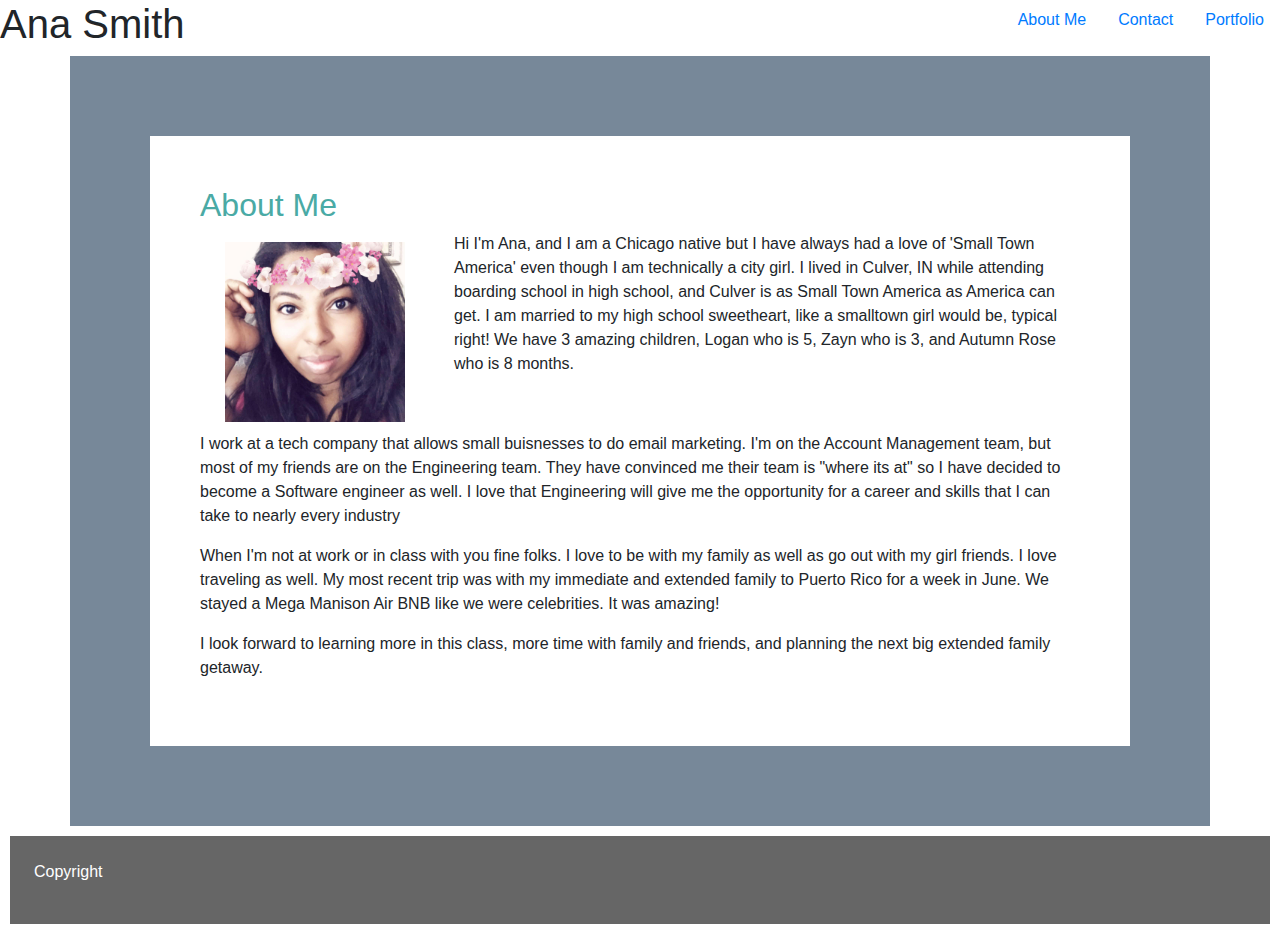
==== aboutMe.html @ ece2ac30 "fixed name and updated readMe" ====
<!DOCTYPE html>
<html lang="en">
  <head>
    <meta charset="UTF-8" />
    <meta name="viewport" content="width=device-width, initial-scale=1.0" />
    <meta http-equiv="X-UA-Compatible" content="ie=edge" />
    <title>About Me</title>

    <link rel="stylesheet" type="text/css" href="./assets/css/normalize.css" />
    <link
      rel="stylesheet"
      href="https://maxcdn.bootstrapcdn.com/bootstrap/4.0.0/css/bootstrap.min.css"
    />
    <link rel="stylesheet" type="text/css" href="./assets/css/style.css" />
  </head>

  <div class="row">
    <div class="col-sm-4"><h1 #NamePlate>Ana Smith</h1></div>
    <div class="col-sm-4"></div>
    <div class="col-sm-4">
      <ul class="nav justify-content-end">
        <li class="nav-item">
          <a class="nav-link active" href="./aboutMe.html">About Me</a>
        </li>
        <li class="nav-item">
          <a class="nav-link" href="./contact.html">Contact</a>
        </li>
        <li class="nav-item">
          <a class="nav-link" href="./portfolio.html">Portfolio</a>
        </li>
      </ul>
    </div>
  </div>
  <body>
    <div class="container">
      <h2 class="PageName">About Me</h2>
      <div class="col-sm-12" style="display: flex;">
        <img
          src="./assets/images/AnaFlowerCrown.jpg"
          alt="Ana in Summertime"
          width="200"
          height="200"
        />

        <p style="padding-left: 39px;">
          Hi I'm Ana, and I am a Chicago native but I have always had a love of
          'Small Town America' even though I am technically a city girl. I lived
          in Culver, IN while attending boarding school in high school, and
          Culver is as Small Town America as America can get. I am married to my
          high school sweetheart, like a smalltown girl would be, typical right!
          We have 3 amazing children, Logan who is 5, Zayn who is 3, and Autumn
          Rose who is 8 months.
        </p>
      </div>
      <p>
        I work at a tech company that allows small buisnesses to do email
        marketing. I'm on the Account Management team, but most of my friends
        are on the Engineering team. They have convinced me their team is "where
        its at" so I have decided to become a Software engineer as well. I love
        that Engineering will give me the opportunity for a career and skills
        that I can take to nearly every industry
      </p>

      <p>
        When I'm not at work or in class with you fine folks. I love to be with
        my family as well as go out with my girl friends. I love traveling as
        well. My most recent trip was with my immediate and extended family to
        Puerto Rico for a week in June. We stayed a Mega Manison Air BNB like we
        were celebrities. It was amazing!
      </p>

      <p>
        I look forward to learning more in this class, more time with family and
        friends, and planning the next big extended family getaway.
      </p>
    </div>

    <footer class="footer">
      <p>Copyright</p>
    </footer>
  </body>
</html>
---- assets/css/style.css ----
#NamePlate mark {
  font-family: "Georgia", Times, "Times New Roman", serif;
  background-color: #4aaaa5;
  font-weight: bolder;
}

.PageName {
  color: #4aaaa5;
}
.container {
  background-color: #ffffff;
  border: 80px;
  border-style: solid;
  border-color: lightslategray;
  padding: 50px;
}

.images {
  justify-content: space-evenly;
  width: 50%;
}

img {
  padding: 10px;
}
.Thumbnail {
  display: inline-block;
  position: relative;
}
.text {
  display: flex;
  justify-content: center;
  position: absolute;
  left: 5%;
  top: 75%;
  width: 90%;
  height: 15%;
  color: #fff;
  background-color: #4aaaa5;
}

.footer {
  background-color: #666666;
  color: white;
  display: flex;
  justify-content: space-between;
  padding: 24px;
  margin: 10px;
}

.ContactForm,
.PortfolioForm {
  font-family: "Georgia", Times, "Times New Roman", serif;
  font-weight: bolder;
  color: black;
}

.input[type="text"],
select,
textarea {
  width: 100%;
  padding: 12px;
  border: 1px solid #ccc;
  border-radius: 4px;
  box-sizing: border-box;
  margin-top: 6px;
  margin-bottom: 16px;
  resize: vertical;
}

input[type="submit"] {
  background-color: #4aaaa5;
  color: white;
  padding: 12px 20px;
  border: none;
  border-radius: 4px;
  cursor: pointer;
}
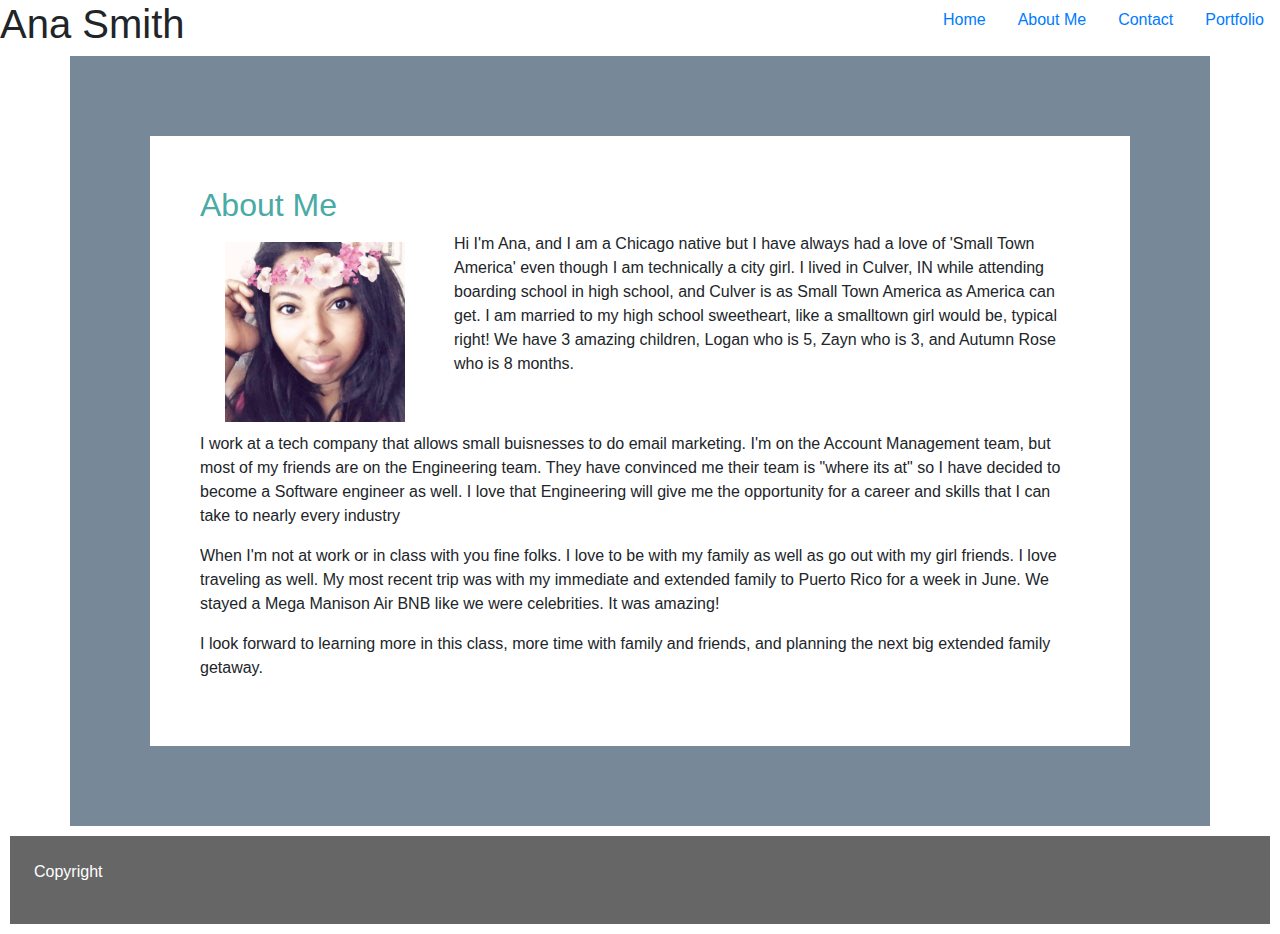
==== commit 148ff2b1: "fixed links" ====
--- a/aboutMe.html
+++ b/aboutMe.html
@@ -19,6 +19,9 @@
     <div class="col-sm-4"></div>
     <div class="col-sm-4">
       <ul class="nav justify-content-end">
+        <li class="nav-item">
+          <a class="nav-link active" href="./index.html">Home</a>
+        </li>
         <li class="nav-item">
           <a class="nav-link active" href="./aboutMe.html">About Me</a>
         </li>
